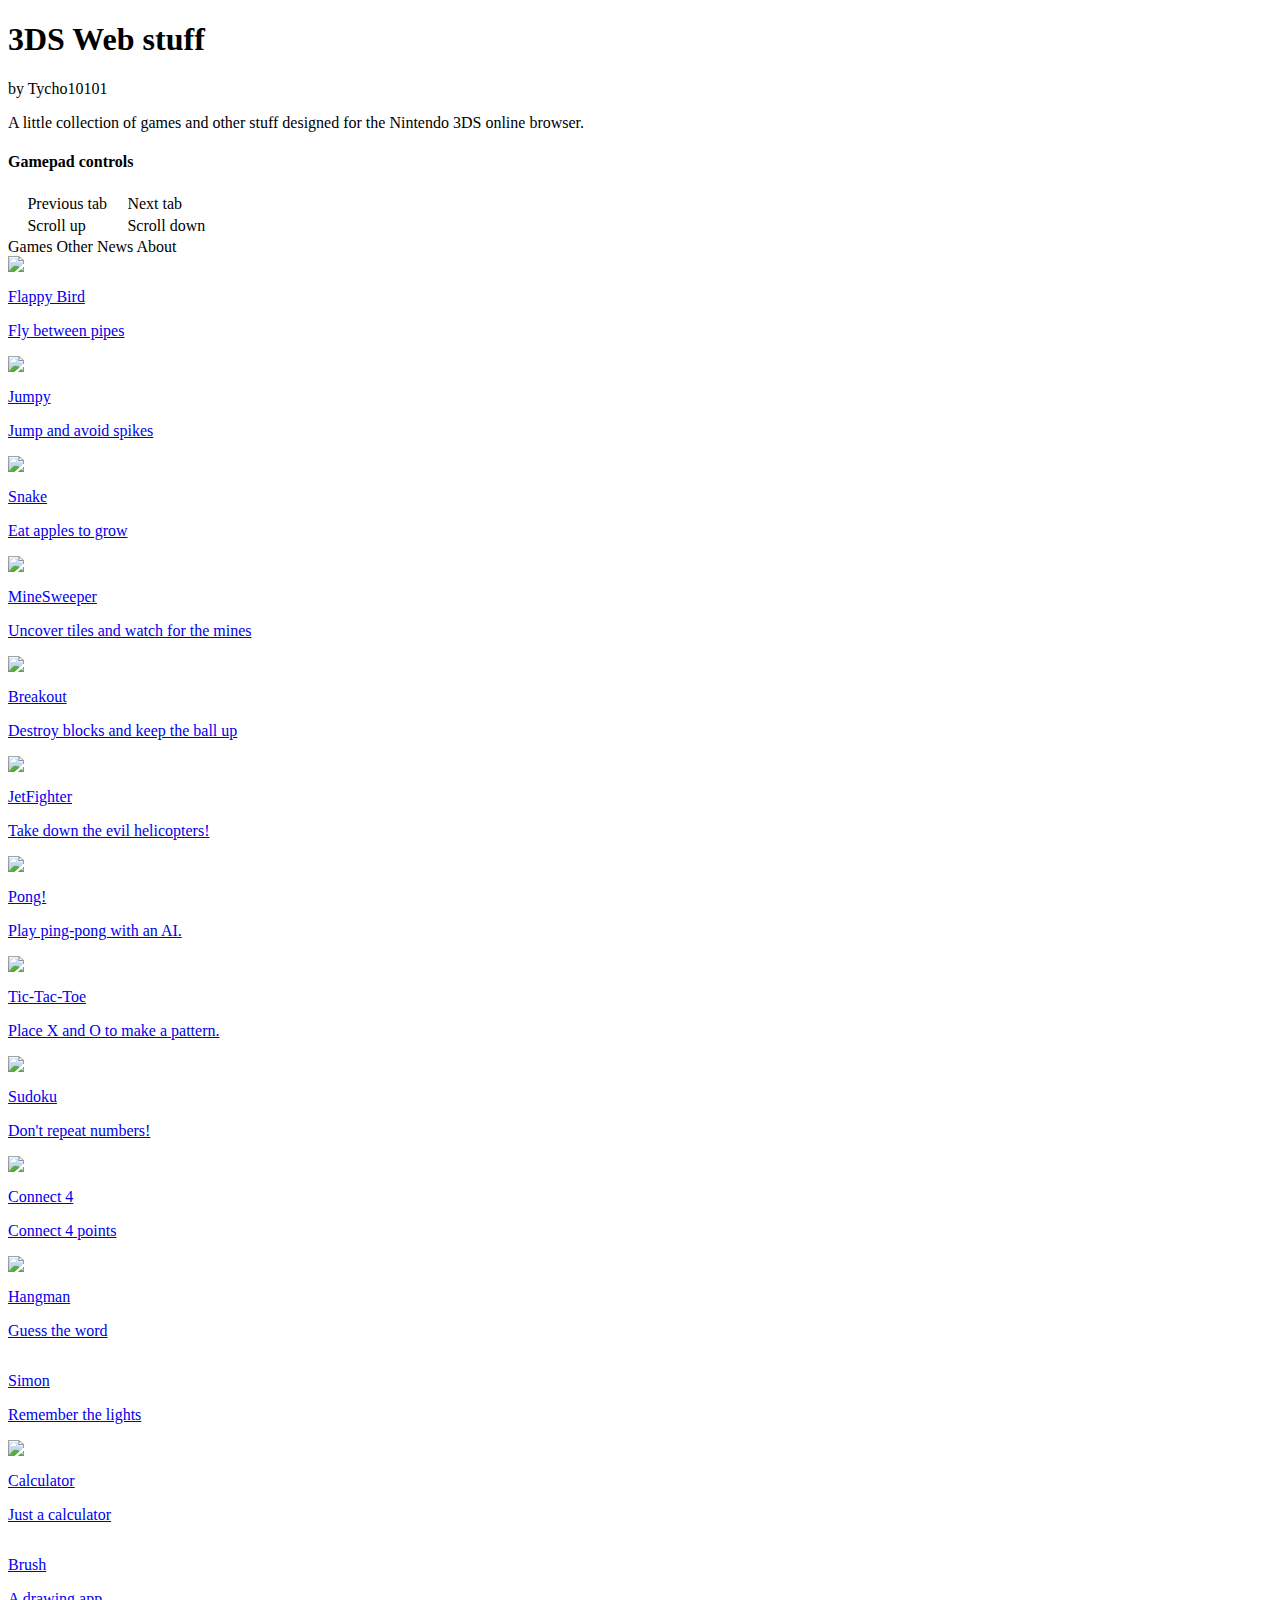
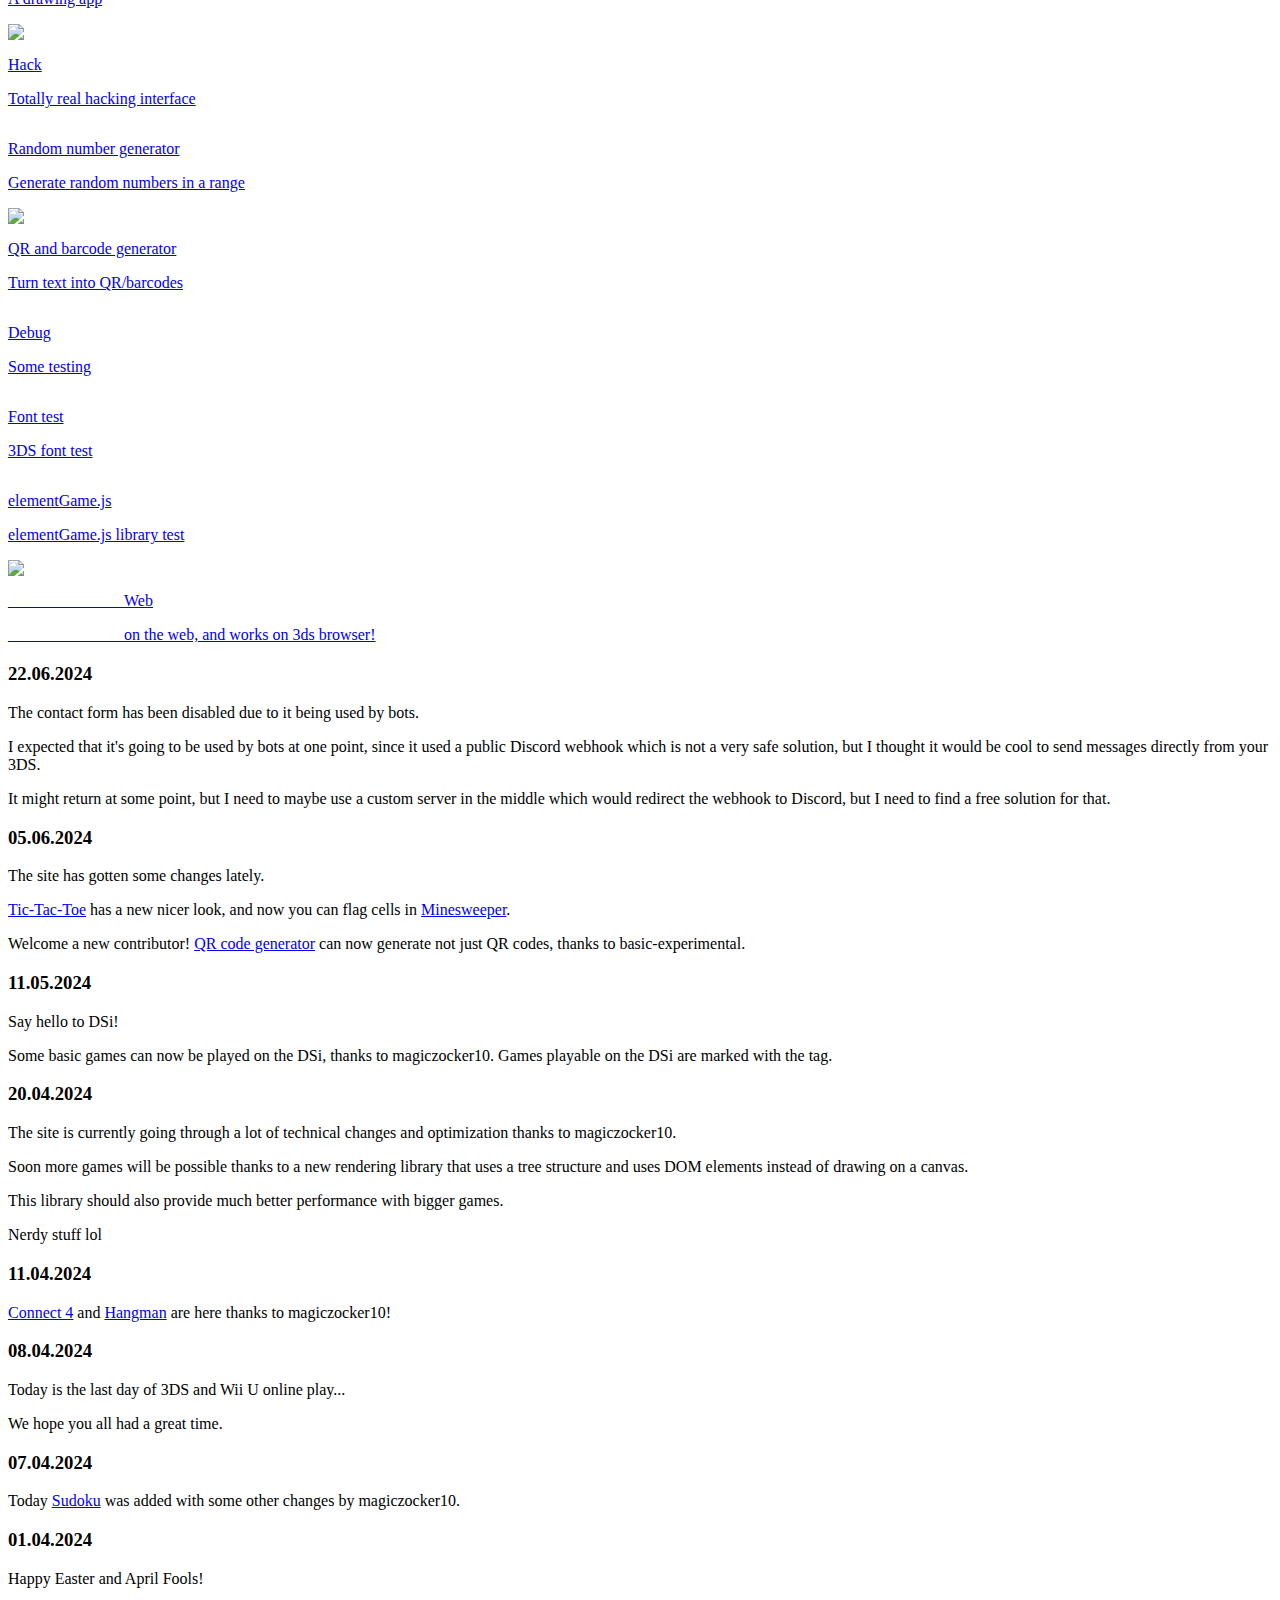
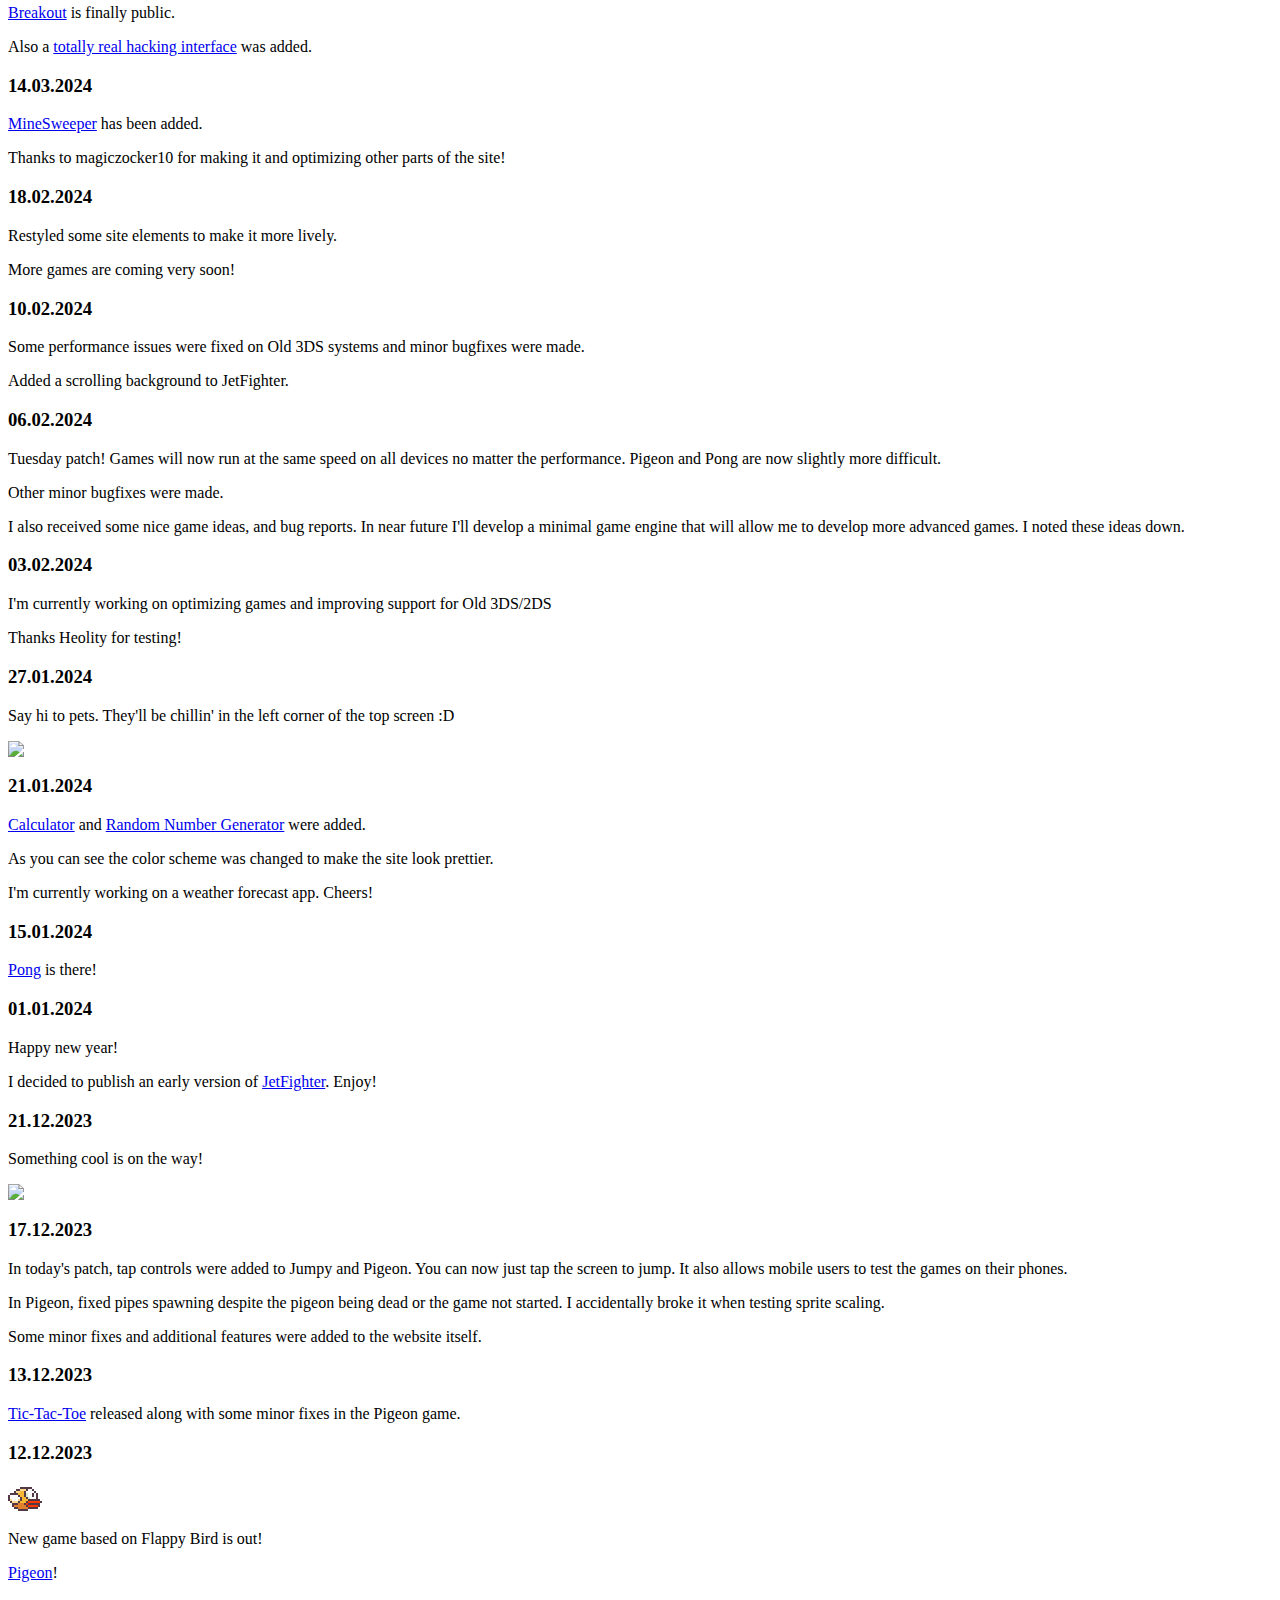
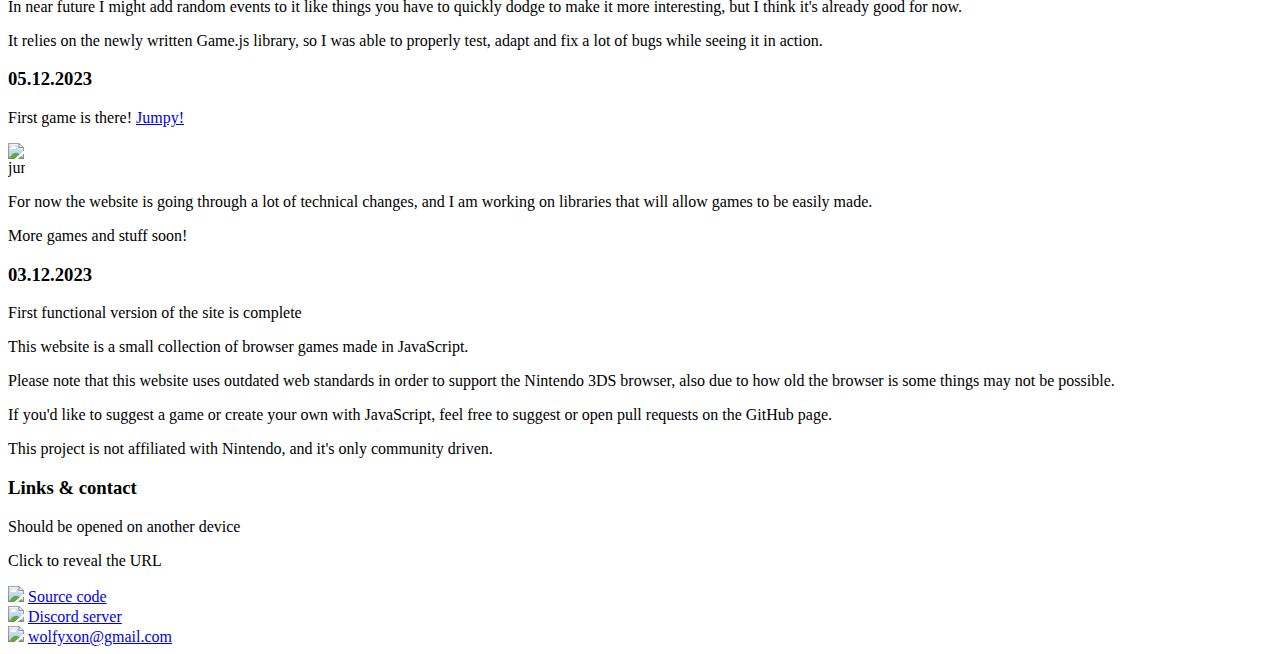
==== index.html @ dbe0b15b "add pictochat on index and replace the pigeon with flappu bird" ====
<!DOCTYPE HTML PUBLIC "-//W3C//DTD HTML 4.01 Transitional//EN"
        "http://www.w3.org/TR/html4/loose.dtd">
<html lang="en">
<head>
    <title>3DS Web stuff - home</title>
    <!-- DO NOT DELETE -->
    <meta name="google-site-verification" content="CEp8re5xPxShHGl3Z04NXVKOKE-OgXujmu6jYVBIXqE" />

    <meta charset="UTF-8">
    <meta name="viewport" content="width=device-width, initial-scale=1.0, maximum-scale=1.0, user-scalable=0">
    <link rel="stylesheet" href="styles/global.css">
    <link rel="stylesheet" href="styles/home.css">

    <meta content="3DS Web Stuff" property="og:title" />
    <meta content="A collection of games and other stuff designed specifically for the Nintendo 3DS browser" property="og:description" />
    <meta name="description" content="A collection of games and other stuff designed specifically for the Nintendo 3DS browser">

    <script src="scripts/global.js" type="text/javascript"></script>
    <script src="scripts/lib/anim.js" type="text/javascript"></script>
    <script src="scripts/home.js" type="text/javascript"></script>

</head>
<body>
  <div id="screens">
      <div id="top-screen">
          <div id="title-zone">
              <h1>3DS Web stuff</h1>
              <p>by Tycho10101</p>
          </div>
          <p>
              A little collection of games and other stuff designed for the Nintendo 3DS online browser.
          </p>
          <h4>Gamepad controls</h4>
          <table id="controls">
              <tr>
                  <td>&#xE07B;</td><td>Previous tab</td> <td>&#xE07C;</td><td>Next tab</td>
              </tr>
              <tr>
                  <td>&#xE079;</td><td>Scroll up</td> <td>&#xE07A;</td><td>Scroll down</td>
              </tr>

          </table>
          <span id="pet" class="animated"></span>
      </div>
      <div id="bottom-screen">
          <div id="tab-btns">
              <span data-id="0">Games</span>
              <span data-id="1">Other</span>
              <span data-id="2">News</span>
              <span data-id="3">About</span>
          </div>
          <div id="tabs">
              <div id="tab-games">
                  <div class="app-list">
                      <a href="games/pigeon">
                          <img class="app-icon" src="games/pigeon/icon.png">
                          <div class="app-text">
                              <p class="app-name">Flappy Bird</p>
                              <p class="app-description">Fly between pipes</p>
                          </div>
                      </a>
                      <a href="games/jumpy">
                          <img class="app-icon" src="games/jumpy/icon.png">
                          <div class="app-text">
                              <p class="app-name">Jumpy</p>
                              <p class="app-description">Jump and avoid spikes</p>
                          </div>
                      </a>
                      <a href="games/snake">
                          <img class="app-icon" src="games/snake/icon.png">
                          <div class="app-text">
                              <p class="app-name">Snake</p>
                              <p class="app-description">Eat apples to grow</p>
                              <!-- <span class="tag tag-dsi"></span> -->
                          </div>
                      </a>
                      <a href="games/minesweeper">
                          <img class="app-icon" src="games/minesweeper/img/bomb.png">
                          <div class="app-text">
                              <p class="app-name">MineSweeper</p>
                              <p class="app-description">Uncover tiles and watch for the mines</p>
                              <span class="tag tag-dsi"></span>
                          </div>
                      </a>
                      <a href="games/breakout">
                          <img class="app-icon" src="games/breakout/icon.png">
                          <div class="app-text">
                              <p class="app-name">Breakout</p>
                              <p class="app-description">Destroy blocks and keep the ball up</p>
                              <span class="tag tag-early-access"></span>
                          </div>
                      </a>
                      <a href="games/jetfighter">
                          <img class="app-icon" src="games/jetfighter/img/jet.png">
                          <div class="app-text">
                              <p class="app-name">JetFighter</p>
                              <p class="app-description">Take down the evil helicopters!</p>
                              <span class="tag tag-early-access"></span>
                          </div>
                      </a>
                      <a href="games/pong">
                          <img class="app-icon" src="games/pong/icon.png">
                          <div class="app-text">
                              <p class="app-name">Pong!</p>
                              <p class="app-description">Play ping-pong with an AI.</p>
                          </div>
                      </a>
                      <a href="games/ttt">
                          <img class="app-icon" src="games/ttt/icon.png">
                          <div class="app-text">
                              <p class="app-name">Tic-Tac-Toe</p>
                              <p class="app-description">Place X and O to make a pattern.</p>
                              <span class="tag tag-dsi"></span>
                          </div>
                      </a>
                      <a href="games/sudoku">
                          <img class="app-icon" src="games/sudoku/icon.png">
                          <div class="app-text">
                              <p class="app-name">Sudoku</p>
                              <p class="app-description">Don't repeat numbers!</p>
                              <span class="tag tag-dsi"></span>
                          </div>
                      </a>
                      <a href="games/connect4">
                          <img class="app-icon" src="games/connect4/icon.png">
                          <div class="app-text">
                              <p class="app-name">Connect 4</p>
                              <p class="app-description">Connect 4 points</p>
                              <span class="tag tag-dsi"></span>
                          </div>
                      </a>
                      <a href="games/hangman">
                          <img class="app-icon" src="games/hangman/icon.png">
                          <div class="app-text">
                              <p class="app-name">Hangman</p>
                              <p class="app-description">Guess the word</p>
                              <span class="tag tag-dsi"></span>
                          </div>
                      </a>
                      <a href="games/simon">
                          <img class="app-icon" src="">
                          <div class="app-text">
                              <p class="app-name">Simon</p>
                              <p class="app-description">Remember the lights</p>
                              <span class="tag tag-dsi"></span>
                          </div>
                      </a>
                  </div>
              </div>
              <div id="tab-other">
                  <div class="app-list">

                      <a href="other/calculator">
                          <img class="app-icon" src="other/calculator/icon.png">
                          <div class="app-text">
                              <p class="app-name">Calculator</p>
                              <p class="app-description">Just a calculator</p>
                              <span class="tag tag-dsi"></span>
                          </div>
                      </a>

                      <a href="other/brush">
                          <img class="app-icon" src="">
                          <div class="app-text">
                              <p class="app-name">Brush</p>
                              <p class="app-description">A drawing app</p>
                              <span class="tag tag-early-access"></span>
                          </div>
                      </a>

                      <a href="other/hack">
                          <img class="app-icon" src="other/hack/icon.png">
                          <div class="app-text">
                              <p class="app-name">Hack</p>
                              <p class="app-description">Totally real hacking interface</p>
                          </div>
                      </a>

                      <a href="other/rand">
                          <img class="app-icon" src="">
                          <div class="app-text">
                              <p class="app-name">Random number generator</p>
                              <p class="app-description">Generate random numbers in a range</p>
                              <span class="tag tag-dsi"></span>
                          </div>
                      </a>

                      <a href="other/qr">
                          <img class="app-icon" src="other/qr/icon.png">
                          <div class="app-text">
                              <p class="app-name">QR and barcode generator</p>
                              <p class="app-description">Turn text into QR/barcodes</p>
                              <span class="tag tag-dsi"></span>
                          </div>
                      </a>

                      <a href="other/debug">
                          <img class="app-icon" src="">
                          <div class="app-text">
                              <p class="app-name">Debug</p>
                              <p class="app-description">Some testing</p>
                          </div>
                      </a>
                      <a href="other/font">
                          <img class="app-icon" src="">
                          <div class="app-text">
                              <p class="app-name">Font test</p>
                              <p class="app-description">3DS font test</p>
                              <span class="tag tag-dsi"></span>
                          </div>
                      </a>
                      <a href="other/elmGameTest">
                          <img class="app-icon" src="">
                          <div class="app-text">
                              <p class="app-name">elementGame.js</p>
                              <p class="app-description">elementGame.js library test</p>
                          </div>
                      </a>
					  <a href="other/Pictochat">
                          <img class="app-icon" src="other/Pictochat/icon.png">
                          <div class="app-text">
                              <p class="app-name">&#xE030;&#xE031;&#xE032;&#xE033;&#xE008;&#xE032;&#xE034;&#xE035;&#xE033; Web</p>
                              <p class="app-description">&#xE030;&#xE031;&#xE032;&#xE033;&#xE008;&#xE032;&#xE034;&#xE035;&#xE033; on the web, and works on 3ds browser!</p>
                          </div>
                      </a>
                  </div>
              </div>
              <div id="tab-news">
                  <article>
                    <h3>22.06.2024</h3>
                    <p>
                        The contact form has been disabled due to it being used by bots.
                    </p>
                    <p>
                        I expected that it's going to be used by bots at one point, since it used a public Discord webhook which is not a very safe solution,
                        but I thought it would be cool to send messages directly from your 3DS.
                    </p>
                    <p>
                        It might return at some point, but I need to maybe use a custom server in the middle which would redirect the webhook to Discord, but I
                        need to find a free solution for that.
                    </p>
                  </article>
                  <article>
                      <h3>05.06.2024</h3>
                      <p>
                          The site has gotten some changes lately.
                      </p>
                      <p>
                          <a href="games/ttt">Tic-Tac-Toe</a> has a new nicer look, and now you can flag cells in <a href="games/minesweeper">Minesweeper</a>.
                      </p>
                      <p>
                          Welcome a new contributor! <a href="other/qr">QR code generator</a> can now generate not just QR codes, thanks to basic-experimental.
                      </p>
                  </article>
                  <article>
                      <h3>11.05.2024</h3>
                      <p>
                          Say hello to DSi!
                      </p>
                      <p>
                          Some basic games can now be played on the DSi, thanks to magiczocker10. Games playable on the DSi are marked with the <span class="tag tag-dsi"></span> tag.
                      </p>
                  </article>
                  <article>
                      <h3>20.04.2024</h3>
                      <p>
                          The site is currently going through a lot of technical changes and optimization thanks to magiczocker10.
                      </p>
                      <p>
                          Soon more games will be possible thanks to a new rendering library that uses a tree structure and uses DOM elements instead of drawing on a canvas.
                      </p>
                      <p>
                          This library should also provide much better performance with bigger games.
                      </p>
                      <p class="note">Nerdy stuff lol</p>
                  </article>
                  <article>
                      <h3>11.04.2024</h3>
                      <p><a href="games/connect4">Connect 4</a> and <a href="games/hangman">Hangman</a> are here thanks to magiczocker10!</p>
                  </article>
                  <article>
                      <h3>08.04.2024</h3>
                      <p>Today is the last day of 3DS and Wii U online play...</p>
                      <p>We hope you all had a great time.</p>
                  </article>
                  <article>
                      <h3>07.04.2024</h3>
                      <p>Today <a href="games/sudoku">Sudoku</a> was added with some other changes by magiczocker10.</p>
                  </article>
                  <article>
                      <h3>01.04.2024</h3>
                      <p>Happy Easter and April Fools!</p>
                      <p><a href="games/breakout">Breakout</a> is finally public.</p>
                      <p>Also a <a href="other/hack">totally real hacking interface</a> was added.</p>
                  </article>
                  <article>
                      <h3>14.03.2024</h3>
                      <p><a href="games/minesweeper">MineSweeper</a> has been added.</p>
                      <p>Thanks to magiczocker10 for making it and optimizing other parts of the site!</p>
                  </article>
                  <article>
                      <h3>18.02.2024</h3>
                      <p>Restyled some site elements to make it more lively.</p>
                      <p>More games are coming very soon!</p>
                  </article>
                  <article>
                      <h3>10.02.2024</h3>
                      <p>Some performance issues were fixed on Old 3DS systems and minor bugfixes were made.</p>
                      <p>Added a scrolling background to JetFighter.</p>
                  </article>
                  <article>
                      <h3>06.02.2024</h3>
                      <p>Tuesday patch! Games will now run at the same speed on all devices no matter the performance. Pigeon and Pong are now slightly more difficult.</p>
                      <p>Other minor bugfixes were made.</p>
                      <p>I also received some nice game ideas, and bug reports. In near future I'll develop a minimal game engine that will allow me to develop more advanced games. I noted these ideas down.</p>
                  </article>
                  <article>
                      <h3>03.02.2024</h3>
                      <p>I'm currently working on optimizing games and improving support for Old 3DS/2DS</p>
                      <p>Thanks Heolity for testing!</p>
                  </article>

                  <article>
                      <h3>27.01.2024</h3>
                        <p>Say hi to pets. They'll be chillin' in the left corner of the top screen :D</p>
                        <img src="img/pets/chicken/chicken1.png" style="width: 16%">
                  </article>
                  <article>
                      <h3>21.01.2024</h3>
                      <p><a href="other/calculator">Calculator</a> and <a href="other/rand">Random Number Generator</a> were added.</p>
                      <p>As you can see the color scheme was changed to make the site look prettier.</p>
                      <p>I'm currently working on a weather forecast app. Cheers!</p>
                  </article>
                  <article>
                      <h3>15.01.2024</h3>
                      <p><a href="games/pong">Pong</a> is there!</p>
                  </article>
                  <article>
                      <h3>01.01.2024</h3>
                      <p>Happy new year!</p>
                      <p>I decided to publish an early version of <a href="games/jetfighter">JetFighter</a>. Enjoy! </p>
                  </article>
                  <article>
                      <h3>21.12.2023</h3>
                      <p>Something cool is on the way!</p>
                      <img src="games/jetfighter/img/jet.png">
                  </article>
                  <article>
                      <h3>17.12.2023</h3>
                      <p>
                          In today's patch, tap controls were added to Jumpy and Pigeon. You can now just tap the screen to jump. It also allows mobile users to
                          test the games on their phones.
                      </p>
                      <p>
                          In Pigeon, fixed pipes spawning despite the pigeon being dead or the game not started. I accidentally broke it when testing sprite
                          scaling.
                      </p>
                      <p>
                          Some minor fixes and additional features were added to the website itself.
                      </p>
                  </article>
                  <article>
                      <h3>13.12.2023</h3>
                      <a href="games/ttt">Tic-Tac-Toe</a> released along with some minor fixes in the Pigeon game.
                  </article>
                  <article>
                      <h3>12.12.2023</h3>
                      <img src="games/pigeon/img/wingUp.png">
                      <p>New game based on Flappy Bird is out!</p>
                      <a href="games/pigeon">Pigeon</a>!
                      <p>In near future I might add random events to it like things you have to quickly dodge to make it more interesting, but I think it's already good for now.</p>
                      <p>It relies on the newly written Game.js library, so I was able to properly test, adapt and fix a lot of bugs while seeing it in action.</p>
                  </article>
                  <article>
                      <h3>05.12.2023</h3>
                      <p>First game is there! <a href="games/jumpy">Jumpy!</a> </p>
                      <div style="width: 17px; overflow: hidden">
                          <img src="games/jumpy/img/jumpy.png" style="width: 72px; height: 26px" alt="jumpy">
                      </div>
                      <p>For now the website is going through a lot of technical changes, and I am working on libraries that will allow games to be easily made.</p>
                      <p>More games and stuff soon!</p>
                  </article>
                  <article>
                      <h3>03.12.2023</h3>
                      <p>First functional version of the site is complete</p>
                  </article>
              </div>
              <div id="tab-about">
                  <p>
                      This website is a small collection of browser games made in JavaScript.
                  </p>
                  <p>
                      Please note that this website uses outdated web standards in order to support the Nintendo 3DS browser, also due to how old the browser is some things may not be possible.
                  </p>
                  <p>
                      If you'd like to suggest a game or create your own with JavaScript, feel free to suggest or open pull requests on the GitHub page.
                  </p>
                  <p>
                      This project is not affiliated with Nintendo, and it's only community driven.
                  </p>
                  <h3>Links & contact</h3>
                  <!--<a href="contact.html" class="only-3ds"><button>Contact form ></button></a>-->
                  <p class="note">Should be opened on another device</p>
                  <p class="note only-3ds">Click to reveal the URL</p>

                  <div class="social-link">
                      <img src="img/logos/github.png">
                      <a href="https://github.com/Wolfyxon/3ds-web-stuff" class="non-3ds-link">Source code</a>
                  </div>
                  <div class="social-link">
                      <img src="img/logos/discord.png">
                      <a href="https://discord.com/invite/RztUGCK" class="non-3ds-link">Discord server</a>
                  </div>
                  <div class="social-link">
                      <img src="img/logos/gmail.png">
                      <a href="mailto:wolfyxon@gmail.com" class="non-3ds-link">wolfyxon@gmail.com</a>
                  </div>

              </div>
          </div>
      </div>
  </div>
</body>
</html>
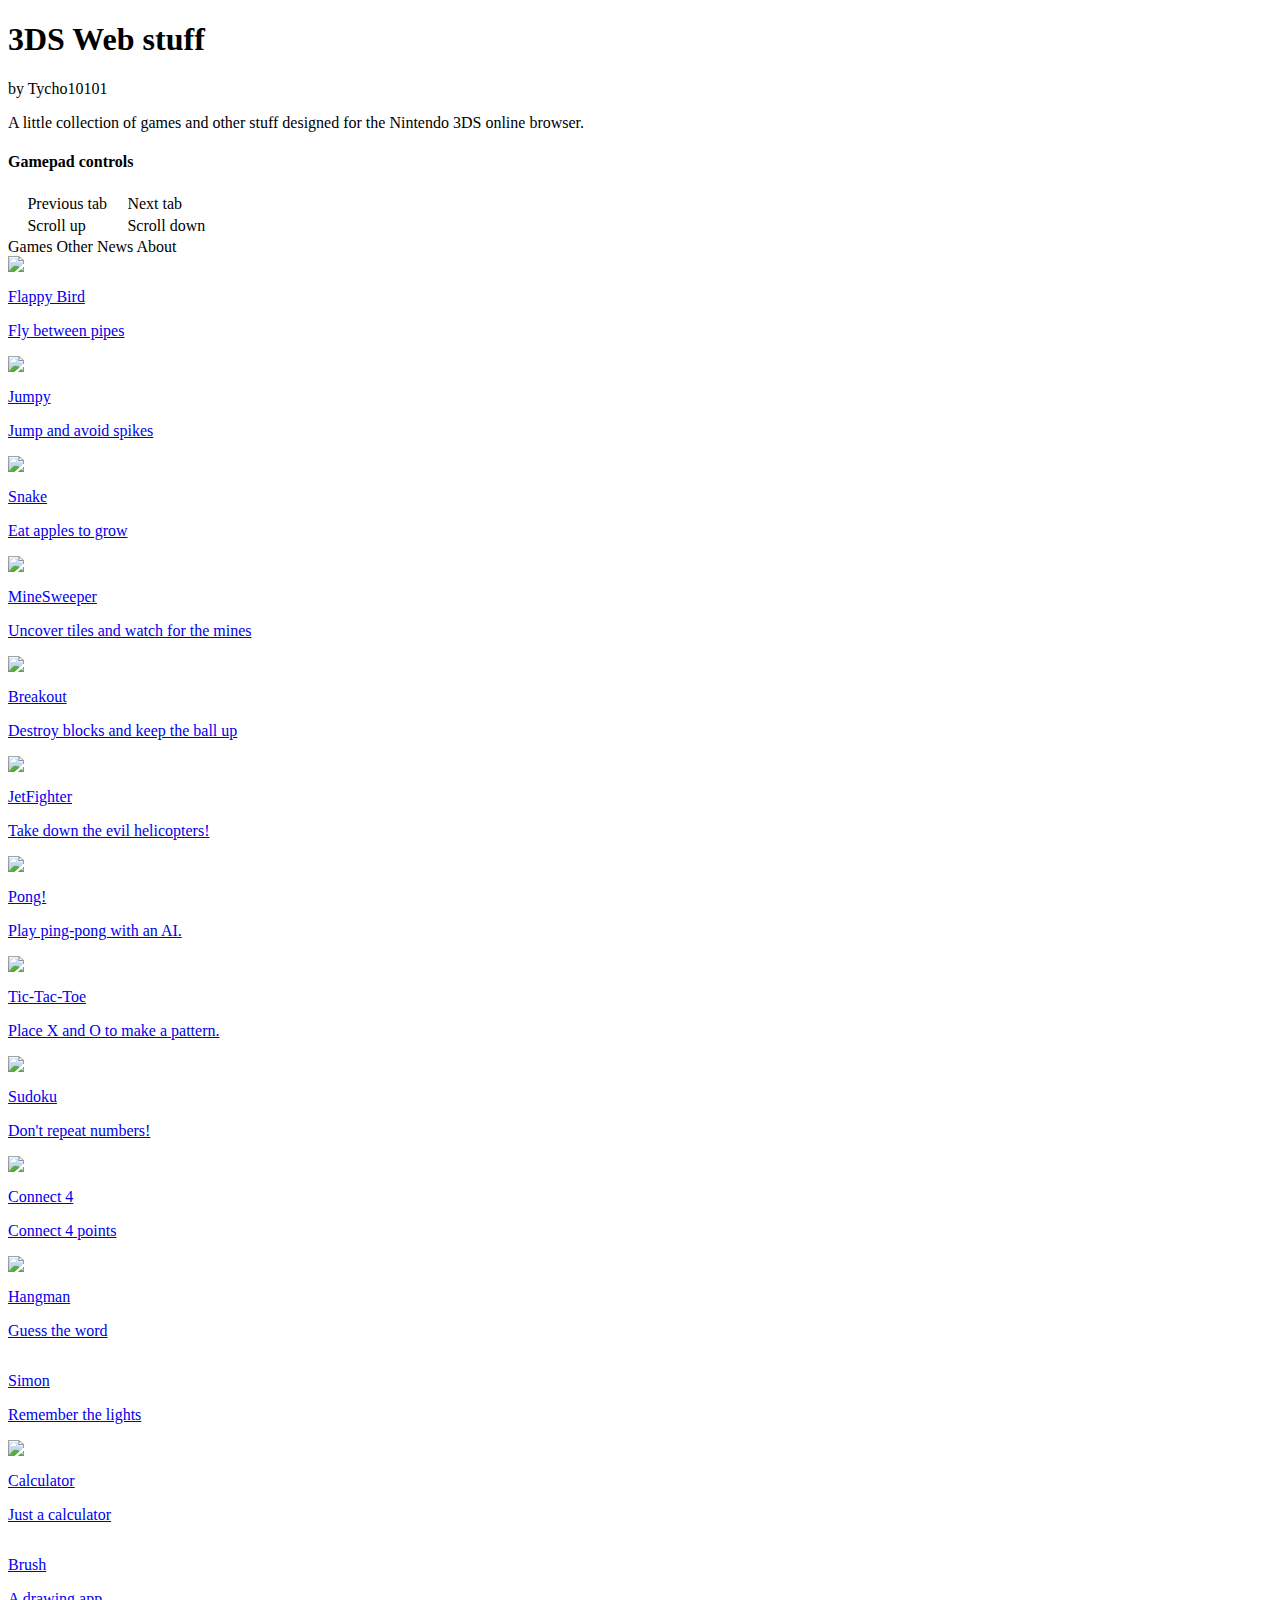
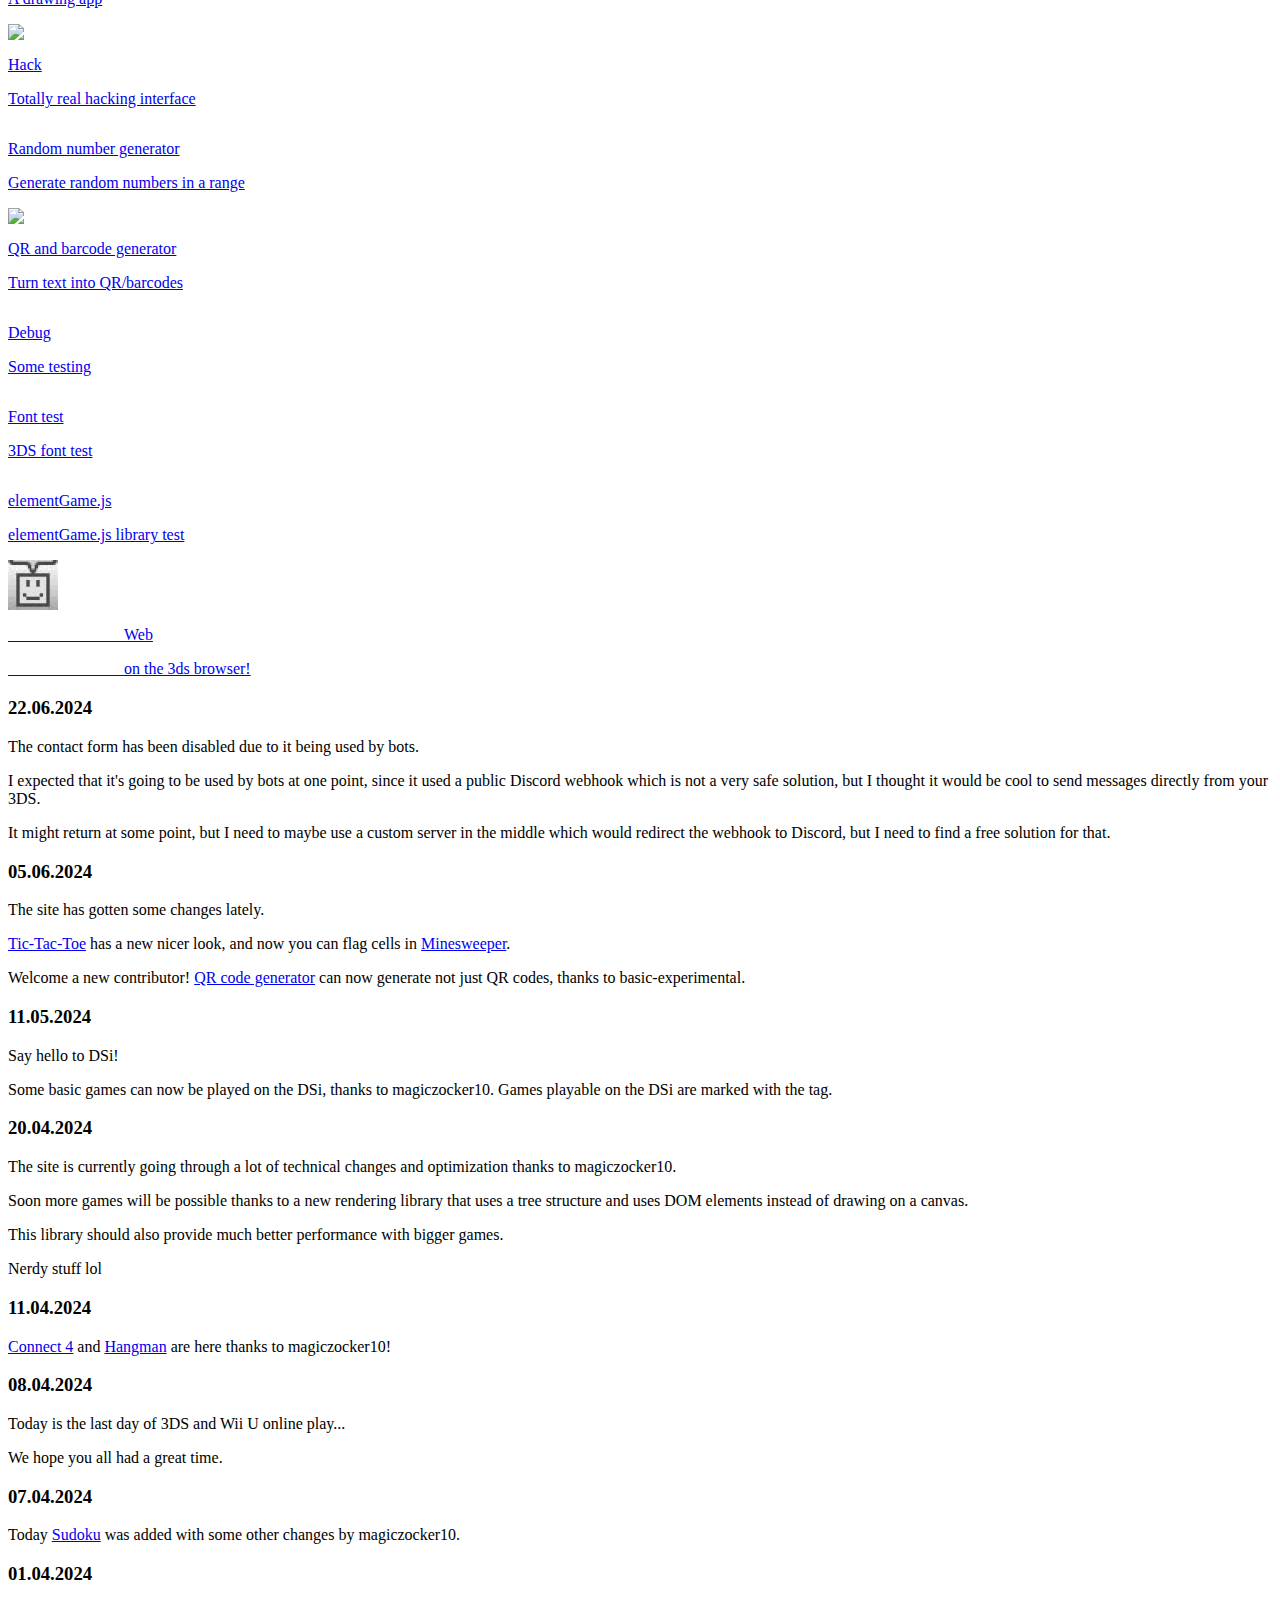
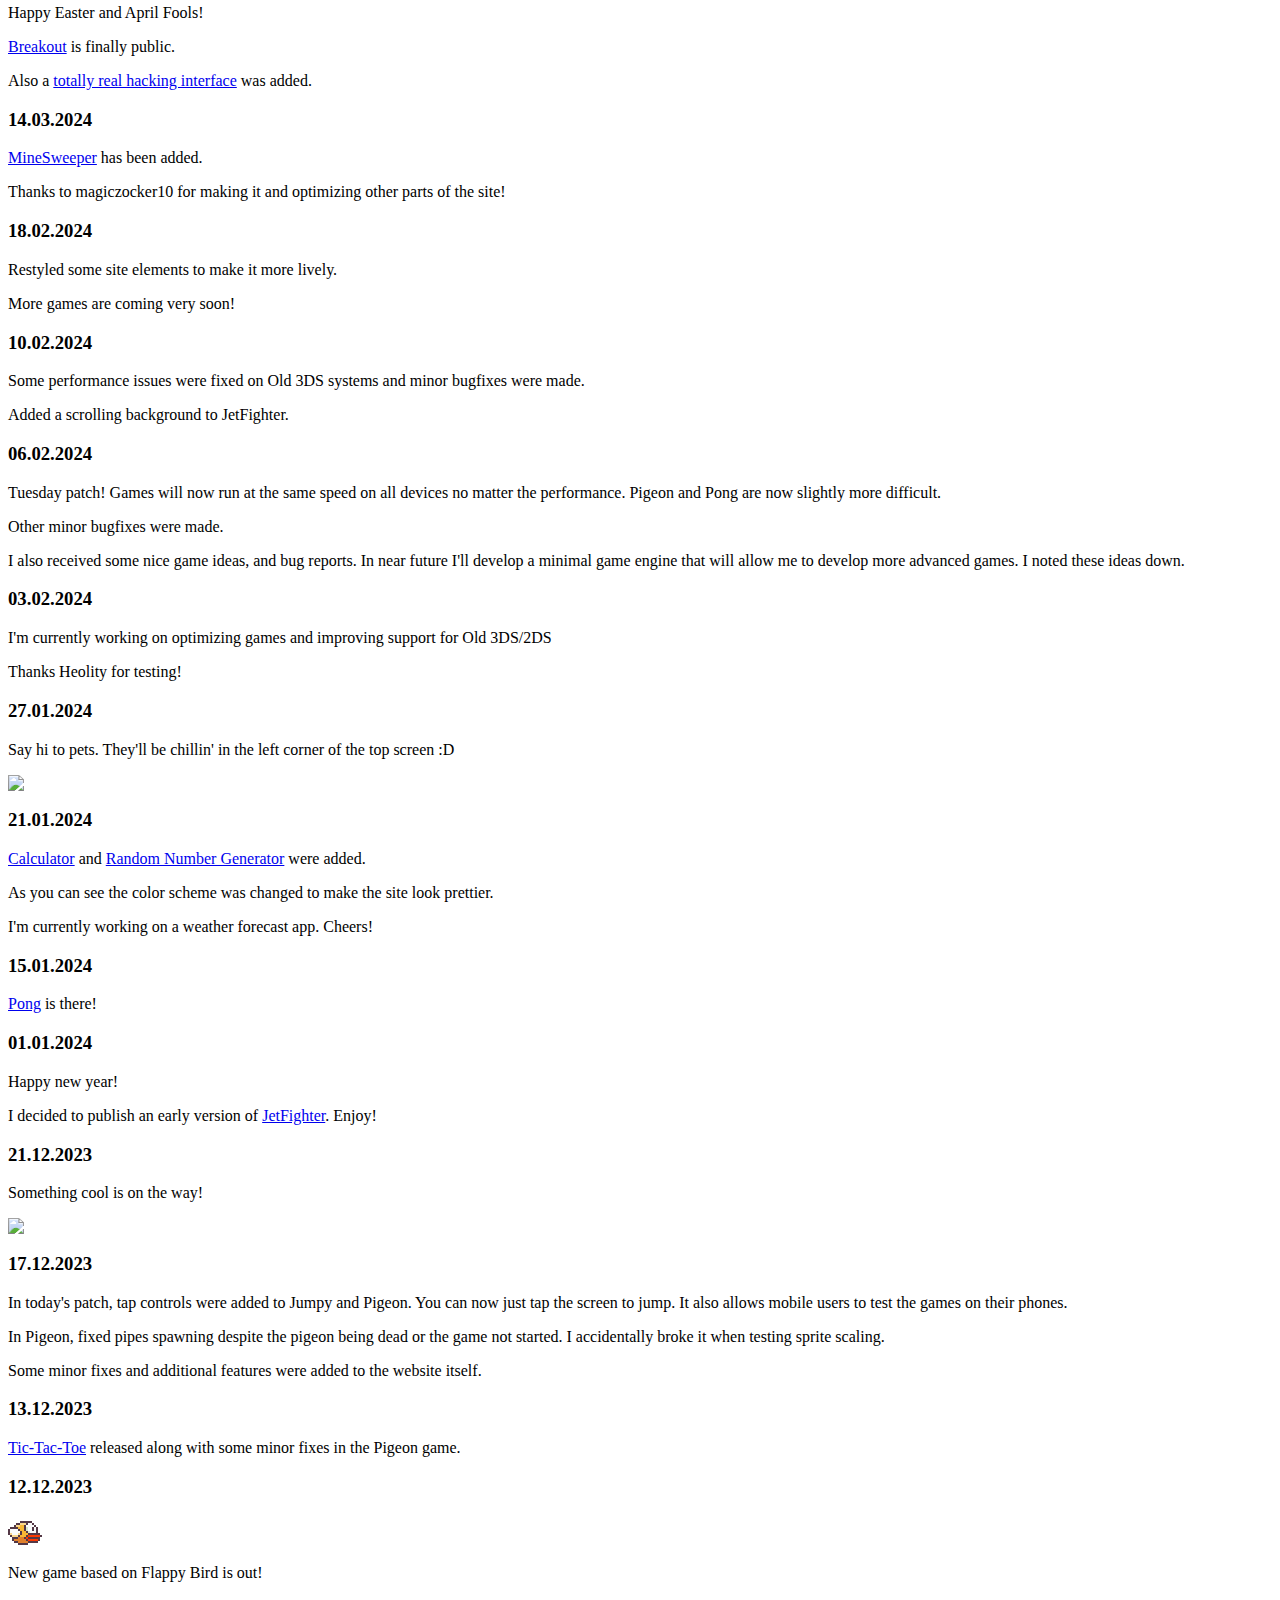
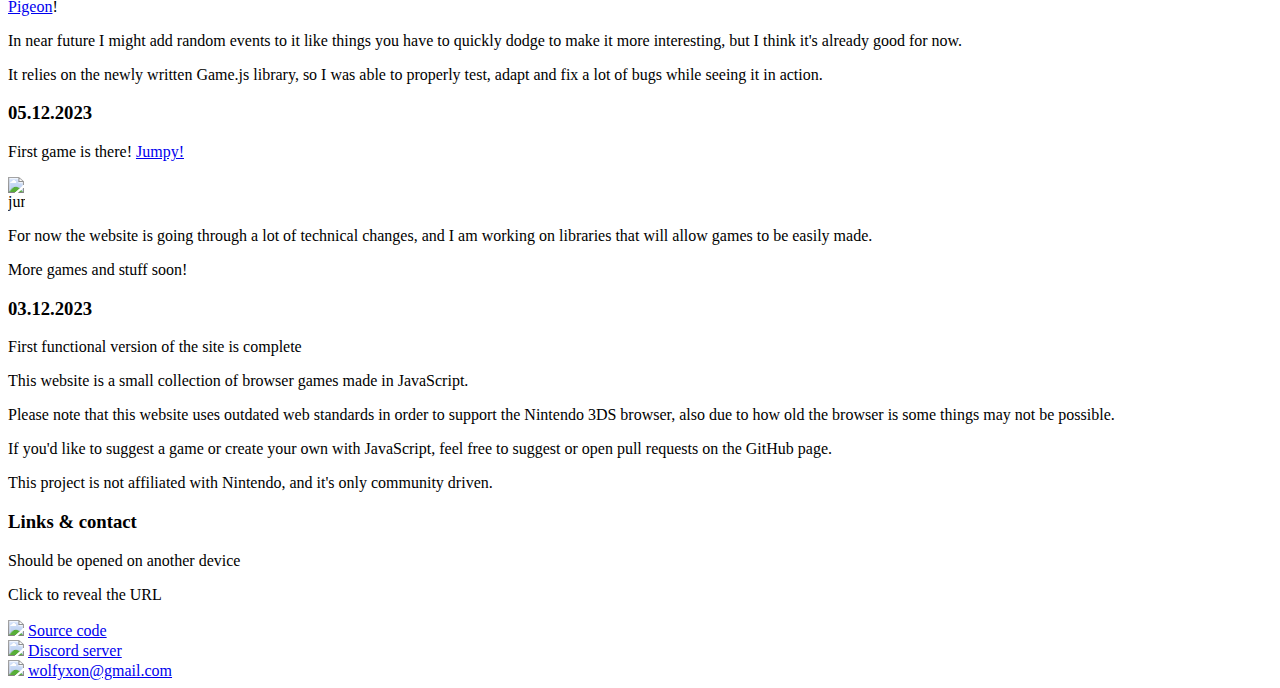
==== commit c2f4ad82: "Some more changes and a fix" ====
--- a/index.html
+++ b/index.html
@@ -220,7 +220,7 @@
                           <img class="app-icon" src="other/Pictochat/icon.png">
                           <div class="app-text">
                               <p class="app-name">&#xE030;&#xE031;&#xE032;&#xE033;&#xE008;&#xE032;&#xE034;&#xE035;&#xE033; Web</p>
-                              <p class="app-description">&#xE030;&#xE031;&#xE032;&#xE033;&#xE008;&#xE032;&#xE034;&#xE035;&#xE033; on the web, and works on 3ds browser!</p>
+                              <p class="app-description">&#xE030;&#xE031;&#xE032;&#xE033;&#xE008;&#xE032;&#xE034;&#xE035;&#xE033; on the 3ds browser!</p>
                           </div>
                       </a>
                   </div>
